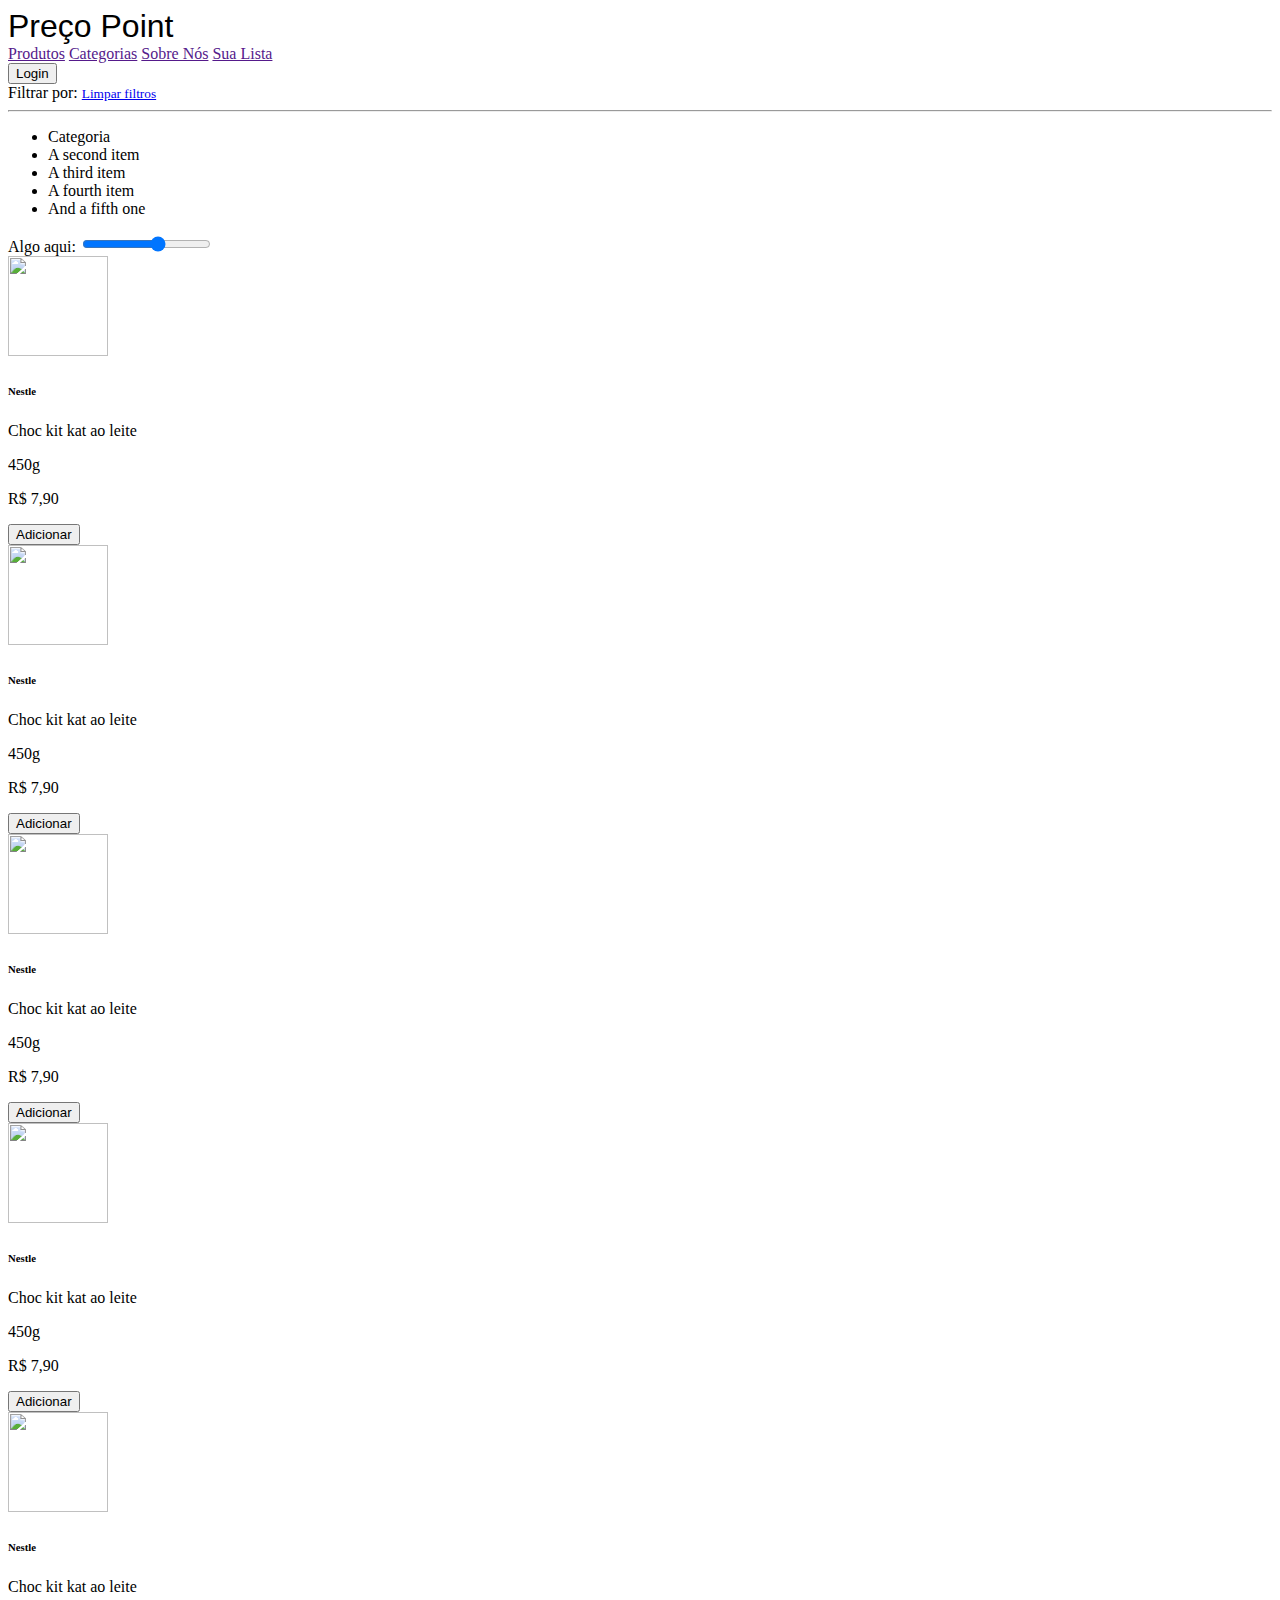
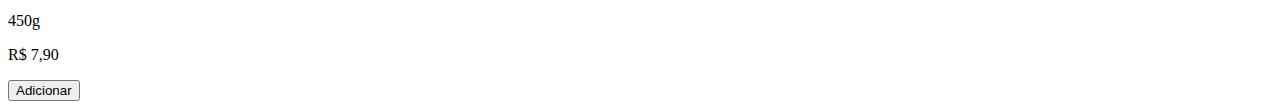
==== src/main/resources/templates/teste.html @ ea1e46b5 "Primeiro commit" ====
<!DOCTYPE html>
<html lang="pt-br">
<head>
    <meta charset="UTF-8">
    <meta http-equiv="X-UA-Compatible" content="IE=edge">
    <meta name="viewport" content="width=device-width, initial-scale=1.0">
    <!--Boostrap-->
    <link href="https://cdn.jsdelivr.net/npm/bootstrap@5.0.2/dist/css/bootstrap.min.css" rel="stylesheet" integrity="sha384-EVSTQN3/azprG1Anm3QDgpJLIm9Nao0Yz1ztcQTwFspd3yD65VohhpuuCOmLASjC" crossorigin="anonymous">
    <!--Google Fonts-->
    <link rel="preconnect" href="https://fonts.googleapis.com">
    <link rel="preconnect" href="https://fonts.gstatic.com" crossorigin>
    <link href="https://fonts.googleapis.com/css2?family=Mochiy+Pop+One&display=swap" rel="stylesheet">
    <title>Preço Point</title>
    <style>
        .logo{
            
            font-size: 2rem;
            font-family: 'Merriweather Sans', sans-serif;
        }
        .font-size{
            font-size:20px;
        }
        .imagem{
            width: 100px;
            height: 100px;
        }
        .deslizante{
            display: flex;
            overflow-x: scroll;
        }
    </style>

    <script src="https://code.jquery.com/jquery-3.3.1.slim.min.js" integrity="sha384-q8i/X+965DzO0rT7abK41JStQIAqVgRVzpbzo5smXKp4YfRvH+8abtTE1Pi6jizo" crossorigin="anonymous"></script>
    <script src="https://cdnjs.cloudflare.com/ajax/libs/popper.js/1.12.9/umd/popper.min.js" integrity="sha384-ApNbgh9B+Y1QKtv3Rn7W3mgPxhU9K/ScQsAP7hUibX39j7fakFPskvXusvfa0b4Q" crossorigin="anonymous"></script>
    <script src="https://maxcdn.bootstrapcdn.com/bootstrap/4.0.0/js/bootstrap.min.js" integrity="sha384-JZR6Spejh4U02d8jOt6vLEHfe/JQGiRRSQQxSfFWpi1MquVdAyjUar5+76PVCmYl" crossorigin="anonymous"></script>
</head>
<body>
    <!--HEADER-->
    <nav class="navbar navbar-expand navbar-light  bg-dark d-flex justify-content-between mb-2 navbar-fixed-top">
        <div class="container-fluid">
            <div class="navbar-nav"> 
                <a  class="nav-item nav-link logo text-warning">Preço Point</a>
                <div class="navbar-nav mt-3">
                    
                    <a  class="nav-item nav-link text-light" href="">Produtos</a>
                    <a  class="nav-item nav-link text-light" href="">Categorias</a>
                    <a  class="nav-item nav-link text-light" href="">Sobre Nós</a>
                    <a  class="nav-item nav-link text-light" href="">Sua Lista</a>
                </div>
            </div>
           <a href=""><button class="btn btn-outline-warning my-2 my-sm-0">Login</button></a>
        </div>  
    </nav>
    <!--/HEADER-->

    <!--CATEGORIAS DESTAQUE-->
    <div class="row">
        <div class="col-4">
            
        </div>
        <div class="col-4"></div>
        <div class="col-4"></div>
    </div>
    <!--/CATEGORIAS DESTAQUE-->

    <!--CONTEUDO-->
    <div class="container">
        <div class="row mt-5">
            <!--FILTRO-->
            <div class="col-3 border">
                <div class="d-flex justify-content-between p-1">
                    <span class="fs-4 fw-bold text-warning">Filtrar por:</span>
                    <a href="#" class="link-primary text-decoration-none mt-2"><small>Limpar filtros</small></a>   
                </div>         
                <hr>
                <ul class="list-group">
                    <li class="list-group-item fw-bold">Categoria</li>
                    <li class="list-group-item">A second item</li>
                    <li class="list-group-item">A third item</li>
                    <li class="list-group-item">A fourth item</li>
                    <li class="list-group-item">And a fifth one</li>
                </ul>
                <label for="customRange2" class="form-label mt-5 fw-bold">Algo aqui:</label>
                <input type="range" class="form-range" min="0" max="5" id="customRange2">
            </div>
            <!--/FILTRO-->
            <!--PRODUTOS-->
            <div class="col-9 ">
                <div class="row">
                    <div class="col-4">
                        <div class="card w-85 shadow">
                            <div class="container text-center">
                                <img class="card-img-top img-responsive img-rounded imagem"   src="https://images-americanas.b2w.io/produtos/44414152/imagens/choc-kit-kat-ao-leite-41-5g-nestle/44414152_1_large.jpg"/>
                            </div>
                            <div class="card-body border">
                                <h6 class="fw-bold text-muted" th:text="${produto.fornecedor}">Nestle</h6>
                                <span class="text-muted fs-6" th:text="${produto.nomeProduto}">Choc kit kat ao leite</span>
                                <p class="text-muted fs-6">450g</p>
                                <p class="h6 fs-6" th:text="${'R$ ' + #numbers.formatDecimal(produto.valorProduto,2,2,'COMMA')}">R$ 7,90</p>
                                <div class="container text-center"><a href=""><button class="btn btn-outline-warning">Adicionar</button></a></div>
                            </div>
                        </div>
                    </div>

                    <div class="col-4">
                        <div class="card w-85 shadow">
                            <div class="container text-center">
                                <img class="card-img-top img-responsive img-rounded imagem"   src="https://images-americanas.b2w.io/produtos/44414152/imagens/choc-kit-kat-ao-leite-41-5g-nestle/44414152_1_large.jpg"/>
                            </div>
                            <div class="card-body border">
                                <h6 class="fw-bold text-muted" th:text="${produto.fornecedor}">Nestle</h6>
                                <span class="text-muted fs-6" th:text="${produto.nomeProduto}">Choc kit kat ao leite</span>
                                <p class="text-muted fs-6">450g</p>
                                <p class="h6 fs-6" th:text="${'R$ ' + #numbers.formatDecimal(produto.valorProduto,2,2,'COMMA')}">R$ 7,90</p>
                                <div class="container text-center"><a href=""><button class="btn btn-outline-warning">Adicionar</button></a></div>
                            </div>
                        </div>
                    </div>

                    <div class="col-4">
                        <div class="card w-85 shadow">
                            <div class="container text-center">
                                <img class="card-img-top img-responsive img-rounded imagem"   src="https://images-americanas.b2w.io/produtos/44414152/imagens/choc-kit-kat-ao-leite-41-5g-nestle/44414152_1_large.jpg"/>
                            </div>
                            <div class="card-body border">
                                <h6 class="fw-bold text-muted" th:text="${produto.fornecedor}">Nestle</h6>
                                <span class="text-muted fs-6" th:text="${produto.nomeProduto}">Choc kit kat ao leite</span>
                                <p class="text-muted fs-6">450g</p>
                                <p class="h6 fs-6" th:text="${'R$ ' + #numbers.formatDecimal(produto.valorProduto,2,2,'COMMA')}">R$ 7,90</p>
                                <div class="container text-center"><a href=""><button class="btn btn-outline-warning">Adicionar</button></a></div>
                            </div>
                        </div>
                    </div>

                    <div class="col-4">
                        <div class="card w-85 shadow">
                            <div class="container text-center">
                                <img class="card-img-top img-responsive img-rounded imagem"   src="https://images-americanas.b2w.io/produtos/44414152/imagens/choc-kit-kat-ao-leite-41-5g-nestle/44414152_1_large.jpg"/>
                            </div>
                            <div class="card-body border">
                                <h6 class="fw-bold text-muted" th:text="${produto.fornecedor}">Nestle</h6>
                                <span class="text-muted fs-6" th:text="${produto.nomeProduto}">Choc kit kat ao leite</span>
                                <p class="text-muted fs-6">450g</p>
                                <p class="h6 fs-6" th:text="${'R$ ' + #numbers.formatDecimal(produto.valorProduto,2,2,'COMMA')}">R$ 7,90</p>
                                <div class="container text-center"><a href=""><button class="btn btn-outline-warning">Adicionar</button></a></div>
                            </div>
                        </div>
                    </div>

                    <div class="col-4">
                        <div class="card w-85 shadow">
                            <div class="container text-center">
                                <img class="card-img-top img-responsive img-rounded imagem"   src="https://images-americanas.b2w.io/produtos/44414152/imagens/choc-kit-kat-ao-leite-41-5g-nestle/44414152_1_large.jpg"/>
                            </div>
                            <div class="card-body border">
                                <h6 class="fw-bold text-muted" th:text="${produto.fornecedor}">Nestle</h6>
                                <span class="text-muted fs-6" th:text="${produto.nomeProduto}">Choc kit kat ao leite</span>
                                <p class="text-muted fs-6">450g</p>
                                <p class="h6 fs-6" th:text="${'R$ ' + #numbers.formatDecimal(produto.valorProduto,2,2,'COMMA')}">R$ 7,90</p>
                                <div class="container text-center"><a href=""><button class="btn btn-outline-warning">Adicionar</button></a></div>
                            </div>
                        </div>
                    </div>

                </div>
            </div>
            <!--PRODUTOS-->
        </div>
    </div>
</body>
</html>

<!--Card-->
<!--
    <div class="card w-85 shadow">
                    <div class="container text-center">
                        <img class="card-img-top img-responsive img-rounded imagem"   src="https://images-americanas.b2w.io/produtos/44414152/imagens/choc-kit-kat-ao-leite-41-5g-nestle/44414152_1_large.jpg"/>
                    </div>
                    <div class="card-body border">
                        <h6 class="fw-bold text-muted" th:text="${produto.fornecedor}">Nestle</h6>
                        <span class="text-muted fs-6" th:text="${produto.nomeProduto}">Choc kit kat ao leite</span>
                        <p class="text-muted fs-6">450g</p>
                        <p class="h6 fs-6" th:text="${'R$ ' + #numbers.formatDecimal(produto.valorProduto,2,2,'COMMA')}">R$ 7,90</p>
                        <div class="container text-center"><a href=""><button class="btn btn-outline-warning">Adicionar</button></a></div>
                    </div>
        </div>
-->
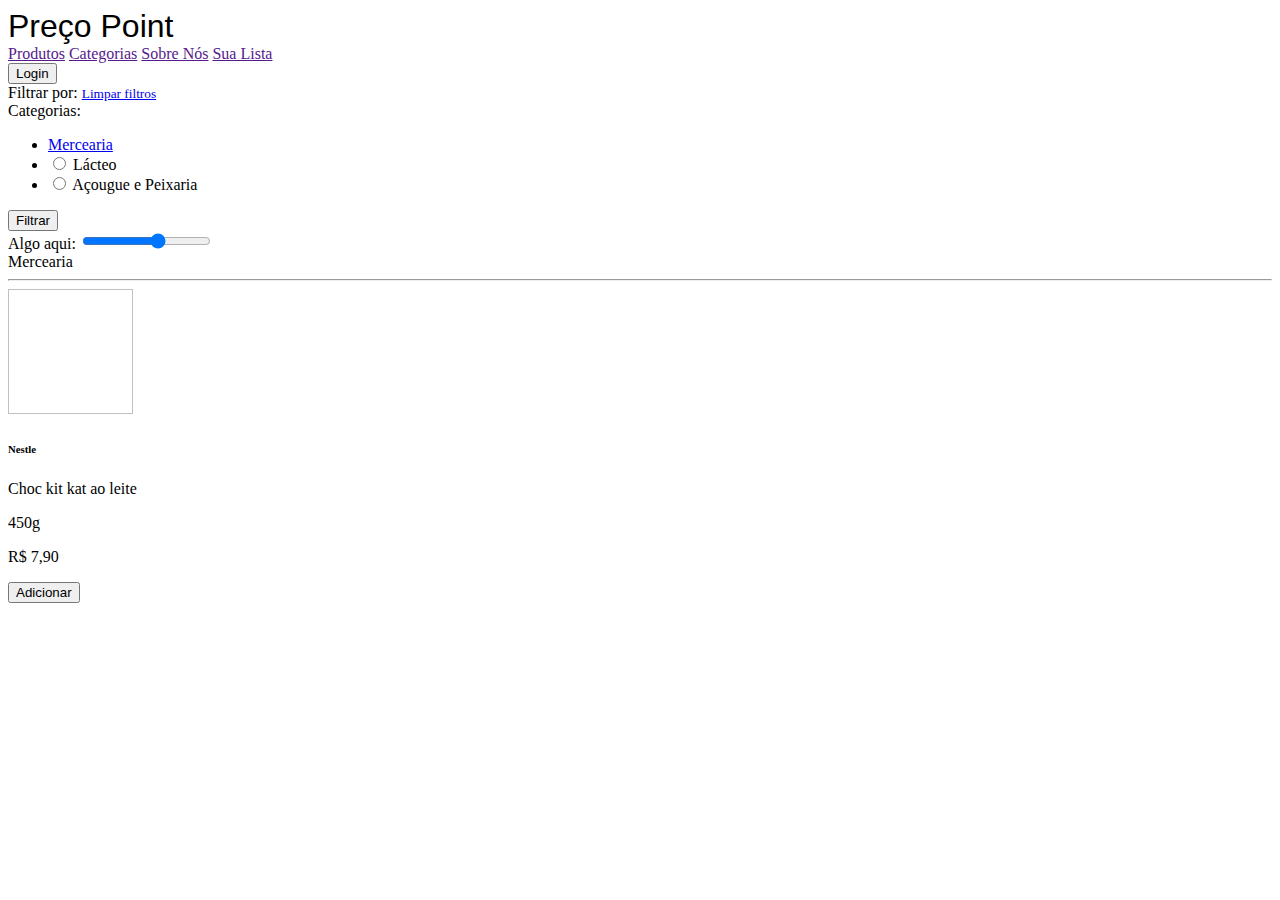
==== commit 5795f03e: "Adicionando novos repositorys" ====
--- a/src/main/resources/templates/teste.html
+++ b/src/main/resources/templates/teste.html
@@ -11,6 +11,7 @@
     <link rel="preconnect" href="https://fonts.gstatic.com" crossorigin>
     <link href="https://fonts.googleapis.com/css2?family=Mochiy+Pop+One&display=swap" rel="stylesheet">
     <title>Preço Point</title>
+    <!--CSS-->
     <style>
         .logo{
             
@@ -21,27 +22,22 @@
             font-size:20px;
         }
         .imagem{
-            width: 100px;
-            height: 100px;
-        }
-        .deslizante{
-            display: flex;
-            overflow-x: scroll;
+            width: 125px;
+            height: 125px;
         }
     </style>
-
+    <!--Javascript-->
     <script src="https://code.jquery.com/jquery-3.3.1.slim.min.js" integrity="sha384-q8i/X+965DzO0rT7abK41JStQIAqVgRVzpbzo5smXKp4YfRvH+8abtTE1Pi6jizo" crossorigin="anonymous"></script>
-    <script src="https://cdnjs.cloudflare.com/ajax/libs/popper.js/1.12.9/umd/popper.min.js" integrity="sha384-ApNbgh9B+Y1QKtv3Rn7W3mgPxhU9K/ScQsAP7hUibX39j7fakFPskvXusvfa0b4Q" crossorigin="anonymous"></script>
-    <script src="https://maxcdn.bootstrapcdn.com/bootstrap/4.0.0/js/bootstrap.min.js" integrity="sha384-JZR6Spejh4U02d8jOt6vLEHfe/JQGiRRSQQxSfFWpi1MquVdAyjUar5+76PVCmYl" crossorigin="anonymous"></script>
+    <script src="https://cdn.jsdelivr.net/npm/popper.js@1.14.7/dist/umd/popper.min.js" integrity="sha384-UO2eT0CpHqdSJQ6hJty5KVphtPhzWj9WO1clHTMGa3JDZwrnQq4sF86dIHNDz0W1" crossorigin="anonymous"></script>
+    <script src="https://cdn.jsdelivr.net/npm/bootstrap@4.3.1/dist/js/bootstrap.min.js" integrity="sha384-JjSmVgyd0p3pXB1rRibZUAYoIIy6OrQ6VrjIEaFf/nJGzIxFDsf4x0xIM+B07jRM" crossorigin="anonymous"></script>
 </head>
 <body>
     <!--HEADER-->
-    <nav class="navbar navbar-expand navbar-light  bg-dark d-flex justify-content-between mb-2 navbar-fixed-top">
+    <nav class="navbar navbar-expand navbar-light  bg-dark d-flex justify-content-between mb-2">
         <div class="container-fluid">
             <div class="navbar-nav"> 
                 <a  class="nav-item nav-link logo text-warning">Preço Point</a>
                 <div class="navbar-nav mt-3">
-                    
                     <a  class="nav-item nav-link text-light" href="">Produtos</a>
                     <a  class="nav-item nav-link text-light" href="">Categorias</a>
                     <a  class="nav-item nav-link text-light" href="">Sobre Nós</a>
@@ -53,16 +49,7 @@
     </nav>
     <!--/HEADER-->
 
-    <!--CATEGORIAS DESTAQUE-->
-    <div class="row">
-        <div class="col-4">
-            
-        </div>
-        <div class="col-4"></div>
-        <div class="col-4"></div>
-    </div>
-    <!--/CATEGORIAS DESTAQUE-->
-
+    
     <!--CONTEUDO-->
     <div class="container">
         <div class="row mt-5">
@@ -70,118 +57,57 @@
             <div class="col-3 border">
                 <div class="d-flex justify-content-between p-1">
                     <span class="fs-4 fw-bold text-warning">Filtrar por:</span>
-                    <a href="#" class="link-primary text-decoration-none mt-2"><small>Limpar filtros</small></a>   
-                </div>         
-                <hr>
-                <ul class="list-group">
-                    <li class="list-group-item fw-bold">Categoria</li>
-                    <li class="list-group-item">A second item</li>
-                    <li class="list-group-item">A third item</li>
-                    <li class="list-group-item">A fourth item</li>
-                    <li class="list-group-item">And a fifth one</li>
-                </ul>
+                    <a href="http://localhost:8080/home" class="link-primary text-decoration-none mt-2"><small>Limpar filtros</small></a>   
+                </div>     
+                <div class="form-group">
+                    <span class="h6 fw-bold">Categorias:</span>
+                    <ul>
+                        <li>
+                            <!-- <input type="radio" name="opCategoria" value="mercearia">
+                            <label>Mercearia</label> -->
+                            <a th:classappend="${produtos} == 'mercearia' ? 'active'" class="nav-item nav-link" href="http://localhost:8080/home/mercearia">Mercearia</a>
+                        </li>
+                        <li>
+                            <input type="radio" name="opCategoria" value="lacteo">
+                            <label>Lácteo</label>
+                        </li>
+                        <li>
+                            <input type="radio" name="opCategoria" value="acougue e peixaria">
+                            <label>Açougue e Peixaria</label>
+                        </li>
+                    </ul>
+                    <button class="btn btn-warning">Filtrar</button>
+                </div>
                 <label for="customRange2" class="form-label mt-5 fw-bold">Algo aqui:</label>
-                <input type="range" class="form-range" min="0" max="5" id="customRange2">
+                <input type="range" class="form-range" min="0" max="5" id="customRange2"> 
             </div>
             <!--/FILTRO-->
             <!--PRODUTOS-->
-            <div class="col-9 ">
-                <div class="row">
-                    <div class="col-4">
-                        <div class="card w-85 shadow">
-                            <div class="container text-center">
-                                <img class="card-img-top img-responsive img-rounded imagem"   src="https://images-americanas.b2w.io/produtos/44414152/imagens/choc-kit-kat-ao-leite-41-5g-nestle/44414152_1_large.jpg"/>
-                            </div>
-                            <div class="card-body border">
-                                <h6 class="fw-bold text-muted" th:text="${produto.fornecedor}">Nestle</h6>
-                                <span class="text-muted fs-6" th:text="${produto.nomeProduto}">Choc kit kat ao leite</span>
-                                <p class="text-muted fs-6">450g</p>
-                                <p class="h6 fs-6" th:text="${'R$ ' + #numbers.formatDecimal(produto.valorProduto,2,2,'COMMA')}">R$ 7,90</p>
-                                <div class="container text-center"><a href=""><button class="btn btn-outline-warning">Adicionar</button></a></div>
+            <div class="col-9">
+                <div class="container">
+                    <div class="text-center"> <span class="h1 text-warning fw-bold" >Mercearia</span> </div>
+                    <hr>
+                    <div class="row">
+                        <div class="col-4 mb-2" th:each="produto : ${produtos}">
+                            <div class="card w-80 shadow">
+                                <div class="container text-center">
+                                    <img class="card-img-top img-responsive img-rounded imagem"   th:src="${produto.imgProduto}"/>
+                                </div>
+                                <div class="card-body border">
+                                    <h6 class="fw-bold text-muted" th:text="${produto.fornecedor}">Nestle</h6>
+                                    <span class="text-muted fs-6" th:text="${produto.nomeProduto}">Choc kit kat ao leite</span>
+                                    <p class="text-muted fs-6">450g</p>
+                                    <p class="h6 fs-6" th:text="${'R$ ' + #numbers.formatDecimal(produto.valorProduto,2,2,'COMMA')}">R$ 7,90</p>
+                                    <div class="container text-center"><a href=""><button class="btn btn-outline-warning">Adicionar</button></a></div>
+                                </div>
                             </div>
                         </div>
                     </div>
-
-                    <div class="col-4">
-                        <div class="card w-85 shadow">
-                            <div class="container text-center">
-                                <img class="card-img-top img-responsive img-rounded imagem"   src="https://images-americanas.b2w.io/produtos/44414152/imagens/choc-kit-kat-ao-leite-41-5g-nestle/44414152_1_large.jpg"/>
-                            </div>
-                            <div class="card-body border">
-                                <h6 class="fw-bold text-muted" th:text="${produto.fornecedor}">Nestle</h6>
-                                <span class="text-muted fs-6" th:text="${produto.nomeProduto}">Choc kit kat ao leite</span>
-                                <p class="text-muted fs-6">450g</p>
-                                <p class="h6 fs-6" th:text="${'R$ ' + #numbers.formatDecimal(produto.valorProduto,2,2,'COMMA')}">R$ 7,90</p>
-                                <div class="container text-center"><a href=""><button class="btn btn-outline-warning">Adicionar</button></a></div>
-                            </div>
-                        </div>
-                    </div>
-
-                    <div class="col-4">
-                        <div class="card w-85 shadow">
-                            <div class="container text-center">
-                                <img class="card-img-top img-responsive img-rounded imagem"   src="https://images-americanas.b2w.io/produtos/44414152/imagens/choc-kit-kat-ao-leite-41-5g-nestle/44414152_1_large.jpg"/>
-                            </div>
-                            <div class="card-body border">
-                                <h6 class="fw-bold text-muted" th:text="${produto.fornecedor}">Nestle</h6>
-                                <span class="text-muted fs-6" th:text="${produto.nomeProduto}">Choc kit kat ao leite</span>
-                                <p class="text-muted fs-6">450g</p>
-                                <p class="h6 fs-6" th:text="${'R$ ' + #numbers.formatDecimal(produto.valorProduto,2,2,'COMMA')}">R$ 7,90</p>
-                                <div class="container text-center"><a href=""><button class="btn btn-outline-warning">Adicionar</button></a></div>
-                            </div>
-                        </div>
-                    </div>
-
-                    <div class="col-4">
-                        <div class="card w-85 shadow">
-                            <div class="container text-center">
-                                <img class="card-img-top img-responsive img-rounded imagem"   src="https://images-americanas.b2w.io/produtos/44414152/imagens/choc-kit-kat-ao-leite-41-5g-nestle/44414152_1_large.jpg"/>
-                            </div>
-                            <div class="card-body border">
-                                <h6 class="fw-bold text-muted" th:text="${produto.fornecedor}">Nestle</h6>
-                                <span class="text-muted fs-6" th:text="${produto.nomeProduto}">Choc kit kat ao leite</span>
-                                <p class="text-muted fs-6">450g</p>
-                                <p class="h6 fs-6" th:text="${'R$ ' + #numbers.formatDecimal(produto.valorProduto,2,2,'COMMA')}">R$ 7,90</p>
-                                <div class="container text-center"><a href=""><button class="btn btn-outline-warning">Adicionar</button></a></div>
-                            </div>
-                        </div>
-                    </div>
-
-                    <div class="col-4">
-                        <div class="card w-85 shadow">
-                            <div class="container text-center">
-                                <img class="card-img-top img-responsive img-rounded imagem"   src="https://images-americanas.b2w.io/produtos/44414152/imagens/choc-kit-kat-ao-leite-41-5g-nestle/44414152_1_large.jpg"/>
-                            </div>
-                            <div class="card-body border">
-                                <h6 class="fw-bold text-muted" th:text="${produto.fornecedor}">Nestle</h6>
-                                <span class="text-muted fs-6" th:text="${produto.nomeProduto}">Choc kit kat ao leite</span>
-                                <p class="text-muted fs-6">450g</p>
-                                <p class="h6 fs-6" th:text="${'R$ ' + #numbers.formatDecimal(produto.valorProduto,2,2,'COMMA')}">R$ 7,90</p>
-                                <div class="container text-center"><a href=""><button class="btn btn-outline-warning">Adicionar</button></a></div>
-                            </div>
-                        </div>
-                    </div>
-
                 </div>
             </div>
-            <!--PRODUTOS-->
+            <!--/PRODUTOS-->
         </div>
     </div>
+    <!--/CONTEUDO-->
 </body>
-</html>
-
-<!--Card-->
-<!--
-    <div class="card w-85 shadow">
-                    <div class="container text-center">
-                        <img class="card-img-top img-responsive img-rounded imagem"   src="https://images-americanas.b2w.io/produtos/44414152/imagens/choc-kit-kat-ao-leite-41-5g-nestle/44414152_1_large.jpg"/>
-                    </div>
-                    <div class="card-body border">
-                        <h6 class="fw-bold text-muted" th:text="${produto.fornecedor}">Nestle</h6>
-                        <span class="text-muted fs-6" th:text="${produto.nomeProduto}">Choc kit kat ao leite</span>
-                        <p class="text-muted fs-6">450g</p>
-                        <p class="h6 fs-6" th:text="${'R$ ' + #numbers.formatDecimal(produto.valorProduto,2,2,'COMMA')}">R$ 7,90</p>
-                        <div class="container text-center"><a href=""><button class="btn btn-outline-warning">Adicionar</button></a></div>
-                    </div>
-        </div>
--->
+</html>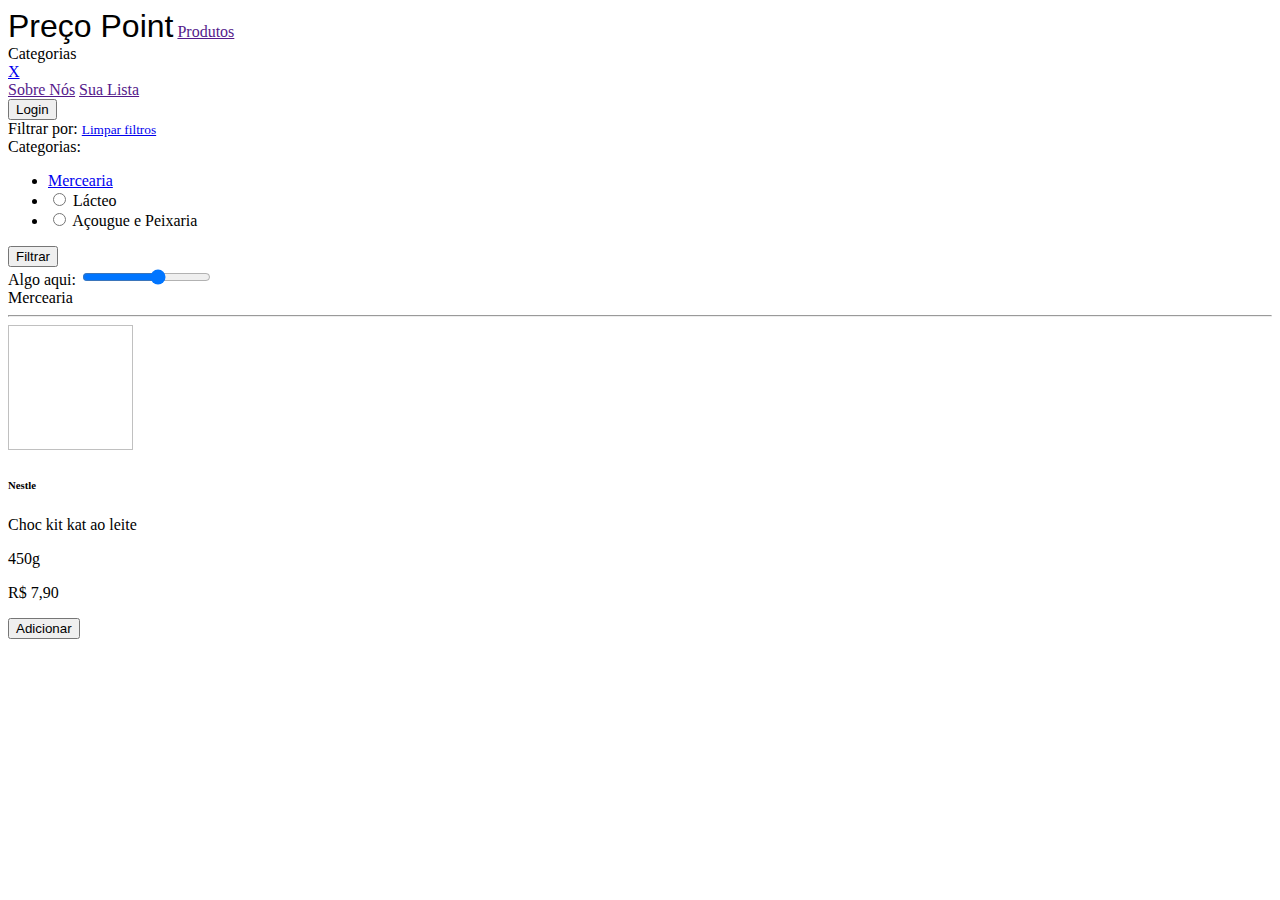
==== commit 8610c607: "adicionando navbar de categorias" ====
--- a/src/main/resources/templates/teste.html
+++ b/src/main/resources/templates/teste.html
@@ -1,5 +1,5 @@
 <!DOCTYPE html>
-<html lang="pt-br">
+<html lang="pt-br" xmlns:th="http://www.w3.org/1999/xhtml">
 <head>
     <meta charset="UTF-8">
     <meta http-equiv="X-UA-Compatible" content="IE=edge">
@@ -10,6 +10,7 @@
     <link rel="preconnect" href="https://fonts.googleapis.com">
     <link rel="preconnect" href="https://fonts.gstatic.com" crossorigin>
     <link href="https://fonts.googleapis.com/css2?family=Mochiy+Pop+One&display=swap" rel="stylesheet">
+    
     <title>Preço Point</title>
     <!--CSS-->
     <style>
@@ -35,14 +36,28 @@
     <!--HEADER-->
     <nav class="navbar navbar-expand navbar-light  bg-dark d-flex justify-content-between mb-2">
         <div class="container-fluid">
-            <div class="navbar-nav"> 
+            <div class="navbar-nav mt-3 collapse navbar-collapse" >
+
                 <a  class="nav-item nav-link logo text-warning">Preço Point</a>
-                <div class="navbar-nav mt-3">
-                    <a  class="nav-item nav-link text-light" href="">Produtos</a>
-                    <a  class="nav-item nav-link text-light" href="">Categorias</a>
-                    <a  class="nav-item nav-link text-light" href="">Sobre Nós</a>
-                    <a  class="nav-item nav-link text-light" href="">Sua Lista</a>
-                </div>
+
+                <a  class="nav-item nav-link text-light" href="">Produtos</a>
+                <!--##########-DROPDOWN MENU-#########-->
+                    <div class="dropdown navbar-item text-light lh-lg mt-2.5">
+                        <a class="nav-link dropdown-toggle text-light" id="dropdownMenuButton" data-toggle="dropdown" aria-haspopup="true" aria-expanded="false">
+                            Categorias
+                        </a>
+                        <div class="dropdown-menu" aria-labelledby="Categorias" >
+                            <div th:each="categoria : ${categorias}">
+                                <a class="dropdown-item" href="#" th:href="@{|categoria?categoria=${categoria.nomeCategoria}|}" th:text="${categoria.nomeCategoria}">X</a>
+
+                            </div>
+                        </div>
+                    </div>
+
+                <a  class="nav-item nav-link text-light" href="">Sobre Nós</a>
+                <a  class="nav-item nav-link text-light" href="">Sua Lista</a>
+
+
             </div>
            <a href=""><button class="btn btn-outline-warning my-2 my-sm-0">Login</button></a>
         </div>  
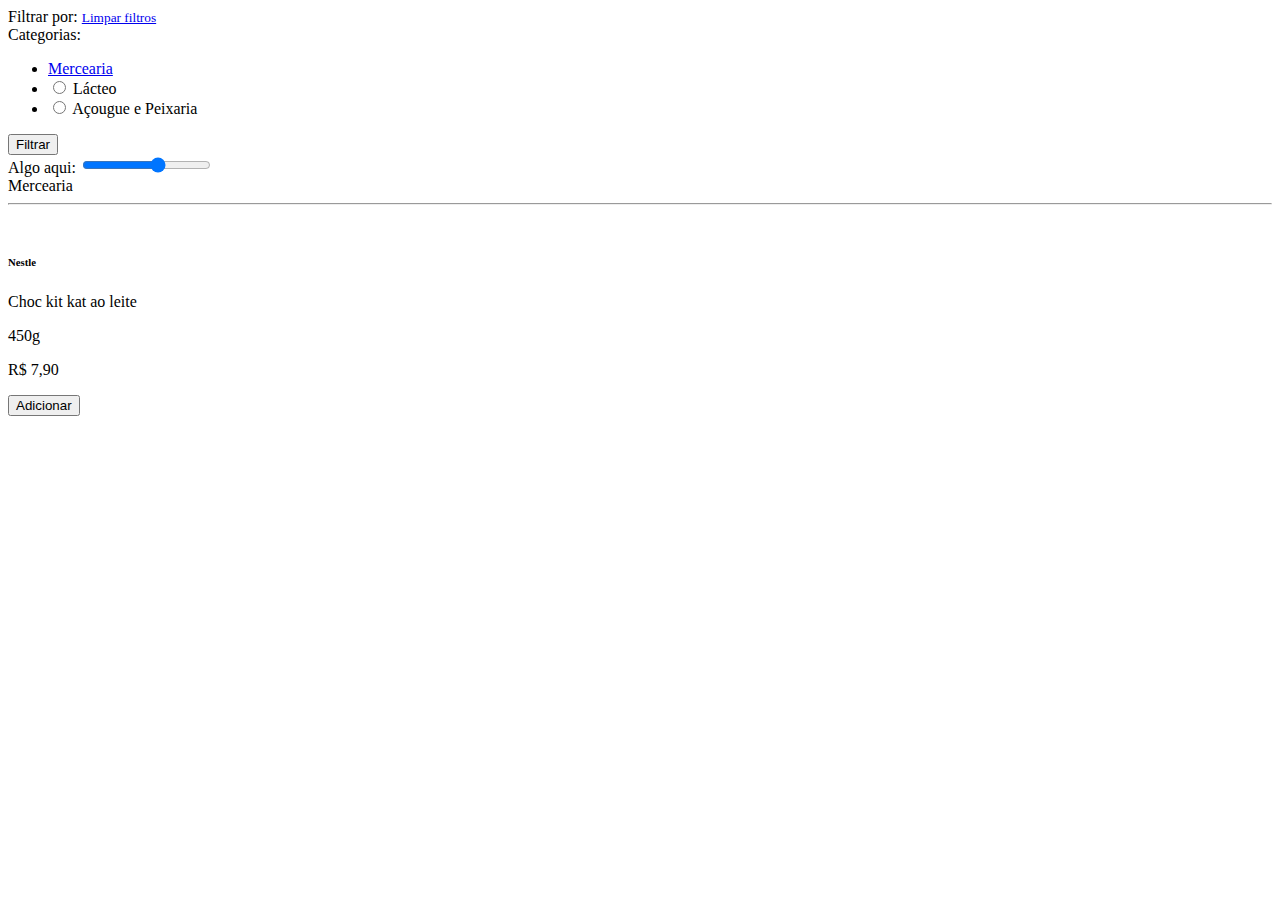
==== commit a8019cdf: "separando css, js na pasta static e criando arquivo base para reutilizar front" ====
--- a/src/main/resources/templates/teste.html
+++ b/src/main/resources/templates/teste.html
@@ -1,69 +1,11 @@
 <!DOCTYPE html>
 <html lang="pt-br" xmlns:th="http://www.w3.org/1999/xhtml">
-<head>
-    <meta charset="UTF-8">
-    <meta http-equiv="X-UA-Compatible" content="IE=edge">
-    <meta name="viewport" content="width=device-width, initial-scale=1.0">
-    <!--Boostrap-->
-    <link href="https://cdn.jsdelivr.net/npm/bootstrap@5.0.2/dist/css/bootstrap.min.css" rel="stylesheet" integrity="sha384-EVSTQN3/azprG1Anm3QDgpJLIm9Nao0Yz1ztcQTwFspd3yD65VohhpuuCOmLASjC" crossorigin="anonymous">
-    <!--Google Fonts-->
-    <link rel="preconnect" href="https://fonts.googleapis.com">
-    <link rel="preconnect" href="https://fonts.gstatic.com" crossorigin>
-    <link href="https://fonts.googleapis.com/css2?family=Mochiy+Pop+One&display=swap" rel="stylesheet">
-    
-    <title>Preço Point</title>
-    <!--CSS-->
-    <style>
-        .logo{
-            
-            font-size: 2rem;
-            font-family: 'Merriweather Sans', sans-serif;
-        }
-        .font-size{
-            font-size:20px;
-        }
-        .imagem{
-            width: 125px;
-            height: 125px;
-        }
-    </style>
-    <!--Javascript-->
-    <script src="https://code.jquery.com/jquery-3.3.1.slim.min.js" integrity="sha384-q8i/X+965DzO0rT7abK41JStQIAqVgRVzpbzo5smXKp4YfRvH+8abtTE1Pi6jizo" crossorigin="anonymous"></script>
-    <script src="https://cdn.jsdelivr.net/npm/popper.js@1.14.7/dist/umd/popper.min.js" integrity="sha384-UO2eT0CpHqdSJQ6hJty5KVphtPhzWj9WO1clHTMGa3JDZwrnQq4sF86dIHNDz0W1" crossorigin="anonymous"></script>
-    <script src="https://cdn.jsdelivr.net/npm/bootstrap@4.3.1/dist/js/bootstrap.min.js" integrity="sha384-JjSmVgyd0p3pXB1rRibZUAYoIIy6OrQ6VrjIEaFf/nJGzIxFDsf4x0xIM+B07jRM" crossorigin="anonymous"></script>
+<head th:replace="~{base :: head}">
 </head>
 <body>
     <!--HEADER-->
-    <nav class="navbar navbar-expand navbar-light  bg-dark d-flex justify-content-between mb-2">
-        <div class="container-fluid">
-            <div class="navbar-nav mt-3 collapse navbar-collapse" >
-
-                <a  class="nav-item nav-link logo text-warning">Preço Point</a>
-
-                <a  class="nav-item nav-link text-light" href="">Produtos</a>
-                <!--##########-DROPDOWN MENU-#########-->
-                    <div class="dropdown navbar-item text-light lh-lg mt-2.5">
-                        <a class="nav-link dropdown-toggle text-light" id="dropdownMenuButton" data-toggle="dropdown" aria-haspopup="true" aria-expanded="false">
-                            Categorias
-                        </a>
-                        <div class="dropdown-menu" aria-labelledby="Categorias" >
-                            <div th:each="categoria : ${categorias}">
-                                <a class="dropdown-item" href="#" th:href="@{|categoria?categoria=${categoria.nomeCategoria}|}" th:text="${categoria.nomeCategoria}">X</a>
-
-                            </div>
-                        </div>
-                    </div>
-
-                <a  class="nav-item nav-link text-light" href="">Sobre Nós</a>
-                <a  class="nav-item nav-link text-light" href="">Sua Lista</a>
-
-
-            </div>
-           <a href=""><button class="btn btn-outline-warning my-2 my-sm-0">Login</button></a>
-        </div>  
-    </nav>
+    <nav th:replace="~{base :: header}"></nav>
     <!--/HEADER-->
-
     
     <!--CONTEUDO-->
     <div class="container">
